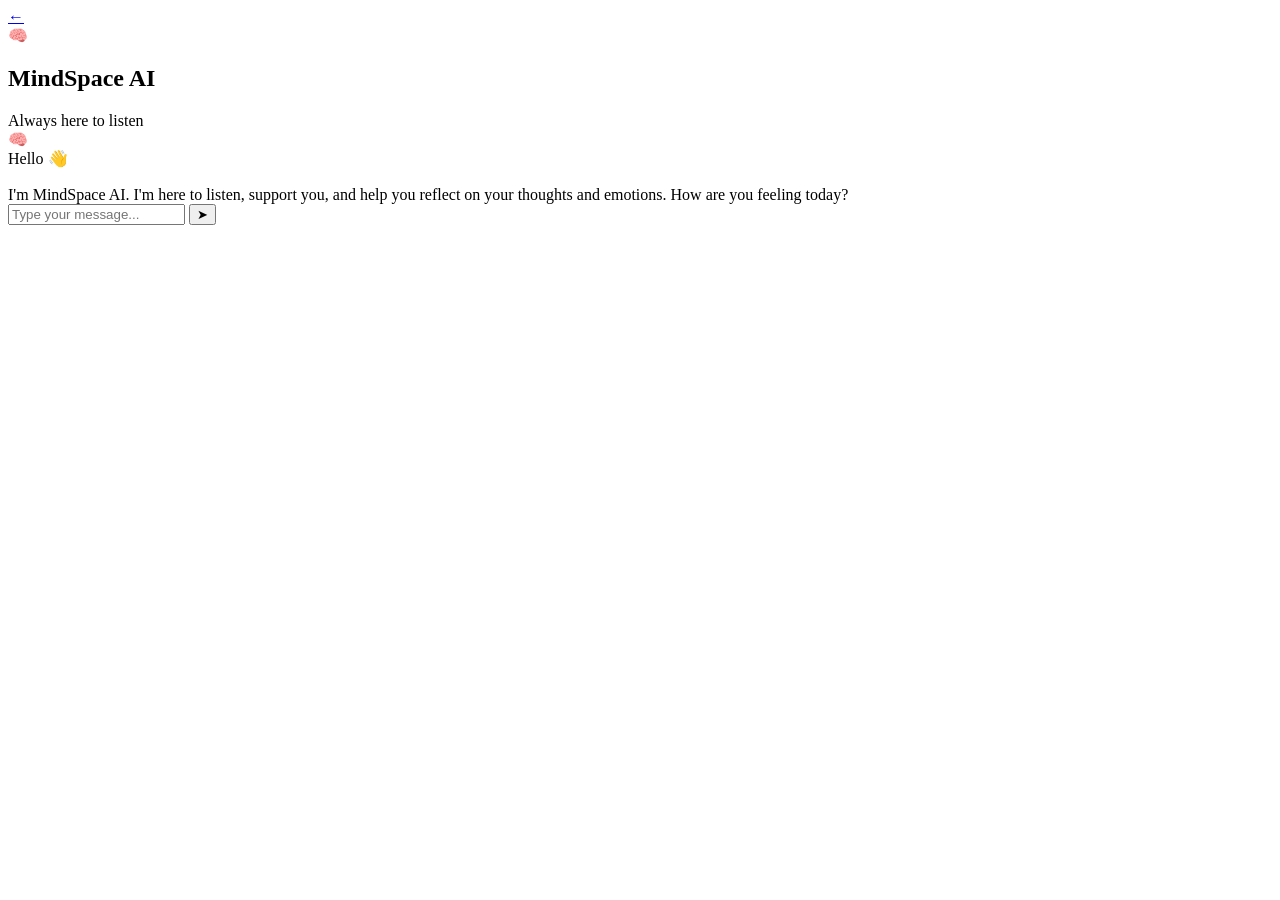
==== ai-chat.html @ 12c92ce3 "Create ai-chat.html" ====
<!DOCTYPE html>
<html lang="en">

<head>
    <meta charset="UTF-8">
    <meta name="viewport" content="width=device-width, initial-scale=1.0">

    <title>MindSpace AI Chat</title>

    <link rel="stylesheet" href="ai-chat.css">

    <!-- Google Font -->
    <link rel="preconnect" href="https://fonts.googleapis.com">
    <link rel="preconnect" href="https://fonts.gstatic.com" crossorigin>
    <link href="https://fonts.googleapis.com/css2?family=Inter:wght@300;400;500;600;700&display=swap" rel="stylesheet">
</head>

<body>

    <div class="chat-container">

        <!-- Header -->
        <header class="chat-header">

            <a href="index.html" class="back-btn">←</a>

            <div class="header-info">

                <div class="ai-avatar">
                    🧠
                </div>

                <div>

                    <h2>MindSpace AI</h2>

                    <span>Always here to listen</span>

                </div>

            </div>

        </header>

        <!-- Messages -->

        <main class="chat-messages" id="chatMessages">

            <div class="message ai">

                <div class="avatar">
                    🧠
                </div>

                <div class="bubble">

                    Hello 👋<br><br>

                    I'm MindSpace AI.

                    I'm here to listen, support you, and help you reflect on your thoughts and emotions.

                    How are you feeling today?

                </div>

            </div>

        </main>

        <!-- Input -->

        <div class="chat-input">

            <input
                type="text"
                id="userInput"
                placeholder="Type your message..."
            >

            <button id="sendBtn">
                ➤
            </button>

        </div>

    </div>

    <script src="ai-chat.js"></script>

</body>

</html>
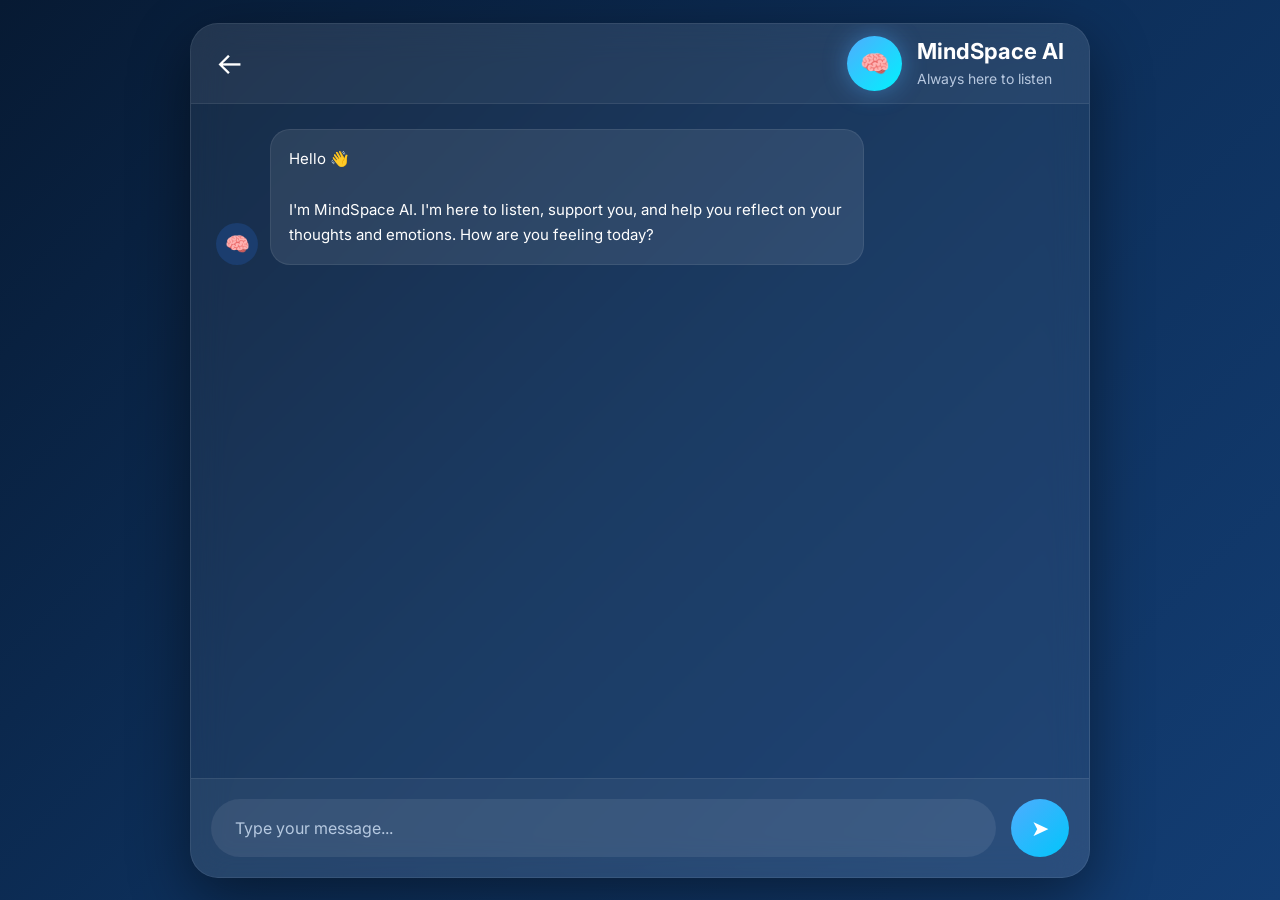
==== commit 62d61f83: "Update ai-chat.html" ====
--- a/ai-chat.html
+++ b/ai-chat.html
@@ -13,7 +13,9 @@
     <link rel="preconnect" href="https://fonts.googleapis.com">
     <link rel="preconnect" href="https://fonts.gstatic.com" crossorigin>
     <link href="https://fonts.googleapis.com/css2?family=Inter:wght@300;400;500;600;700&display=swap" rel="stylesheet">
+    <link rel="stylesheet" href="responsive.css">
 </head>
+    
 
 <body>
 
--- a/ai-chat.css
+++ b/ai-chat.css
@@ -0,0 +1,210 @@
+*{
+    margin:0;
+    padding:0;
+    box-sizing:border-box;
+    font-family:'Inter',sans-serif;
+}
+
+body{
+    background:linear-gradient(135deg,#071a33,#0d2f5a,#133d73);
+    height:100vh;
+    display:flex;
+    justify-content:center;
+    align-items:center;
+    color:#fff;
+}
+
+.chat-container{
+    width:100%;
+    max-width:900px;
+    height:95vh;
+    background:rgba(255,255,255,.06);
+    backdrop-filter:blur(18px);
+    border:1px solid rgba(255,255,255,.12);
+    border-radius:28px;
+    overflow:hidden;
+    display:flex;
+    flex-direction:column;
+    box-shadow:0 20px 60px rgba(0,0,0,.45);
+}
+
+.chat-header{
+    height:80px;
+    padding:20px 25px;
+    display:flex;
+    align-items:center;
+    justify-content:space-between;
+    background:rgba(255,255,255,.05);
+    border-bottom:1px solid rgba(255,255,255,.08);
+}
+
+.header-info{
+    display:flex;
+    align-items:center;
+    gap:15px;
+}
+
+.ai-avatar{
+    width:55px;
+    height:55px;
+    border-radius:50%;
+    background:linear-gradient(135deg,#4facfe,#00f2fe);
+    display:flex;
+    justify-content:center;
+    align-items:center;
+    font-size:24px;
+    box-shadow:0 0 25px rgba(79,172,254,.45);
+}
+
+.header-info h2{
+    font-size:22px;
+    margin-bottom:4px;
+}
+
+.header-info span{
+    color:#b7c8df;
+    font-size:14px;
+}
+
+.back-btn{
+    text-decoration:none;
+    color:white;
+    font-size:30px;
+    transition:.3s;
+}
+
+.back-btn:hover{
+    transform:translateX(-5px);
+}
+
+.chat-messages{
+    flex:1;
+    padding:25px;
+    overflow-y:auto;
+    display:flex;
+    flex-direction:column;
+    gap:18px;
+}
+
+.chat-messages::-webkit-scrollbar{
+    width:7px;
+}
+
+.chat-messages::-webkit-scrollbar-thumb{
+    background:#4facfe;
+    border-radius:10px;
+}
+
+.message{
+    display:flex;
+    align-items:flex-end;
+    gap:12px;
+}
+
+.message.user{
+    justify-content:flex-end;
+}
+
+.message.user .avatar{
+    order:2;
+}
+
+.message.user .bubble{
+    background:linear-gradient(135deg,#3b82f6,#2563eb);
+}
+
+.avatar{
+    width:42px;
+    height:42px;
+    border-radius:50%;
+    background:#1b3d6e;
+    display:flex;
+    justify-content:center;
+    align-items:center;
+    flex-shrink:0;
+    font-size:20px;
+}
+
+.bubble{
+    max-width:70%;
+    background:rgba(255,255,255,.09);
+    border:1px solid rgba(255,255,255,.08);
+    padding:16px 18px;
+    border-radius:20px;
+    line-height:1.7;
+    color:white;
+    font-size:15px;
+}
+
+.chat-input{
+    display:flex;
+    align-items:center;
+    gap:15px;
+    padding:20px;
+    background:rgba(255,255,255,.05);
+    border-top:1px solid rgba(255,255,255,.08);
+}
+
+.chat-input input{
+    flex:1;
+    height:58px;
+    border:none;
+    outline:none;
+    border-radius:40px;
+    background:rgba(255,255,255,.08);
+    color:white;
+    padding:0 24px;
+    font-size:16px;
+}
+
+.chat-input input::placeholder{
+    color:#b6c9e0;
+}
+
+.chat-input button{
+    width:58px;
+    height:58px;
+    border:none;
+    border-radius:50%;
+    cursor:pointer;
+    font-size:22px;
+    color:white;
+    background:linear-gradient(135deg,#4facfe,#00c6fb);
+    transition:.3s;
+}
+
+.chat-input button:hover{
+    transform:scale(1.08);
+    box-shadow:0 0 20px rgba(79,172,254,.45);
+}
+
+@media(max-width:768px){
+
+.chat-container{
+    height:100vh;
+    border-radius:0;
+}
+
+.chat-header{
+    padding:18px;
+}
+
+.bubble{
+    max-width:85%;
+    font-size:14px;
+}
+
+.chat-input{
+    padding:15px;
+}
+
+.chat-input input{
+    height:52px;
+}
+
+.chat-input button{
+    width:52px;
+    height:52px;
+}
+
+}
--- a/responsive.css
+++ b/responsive.css
@@ -0,0 +1,40 @@
+@media(max-width:900px){
+
+.hero{
+    flex-direction:column;
+    text-align:center;
+    padding:100px 25px 50px;
+}
+
+.hero-text h1{
+    font-size:42px;
+}
+
+.hero-text p{
+    font-size:17px;
+}
+
+.btn{
+    padding:14px 32px;
+}
+
+.hero-card{
+    width:280px;
+    height:280px;
+}
+
+}
+
+
+@media(max-width:480px){
+
+.hero-text h1{
+    font-size:34px;
+}
+
+.btn{
+    width:100%;
+    max-width:280px;
+}
+
+}
